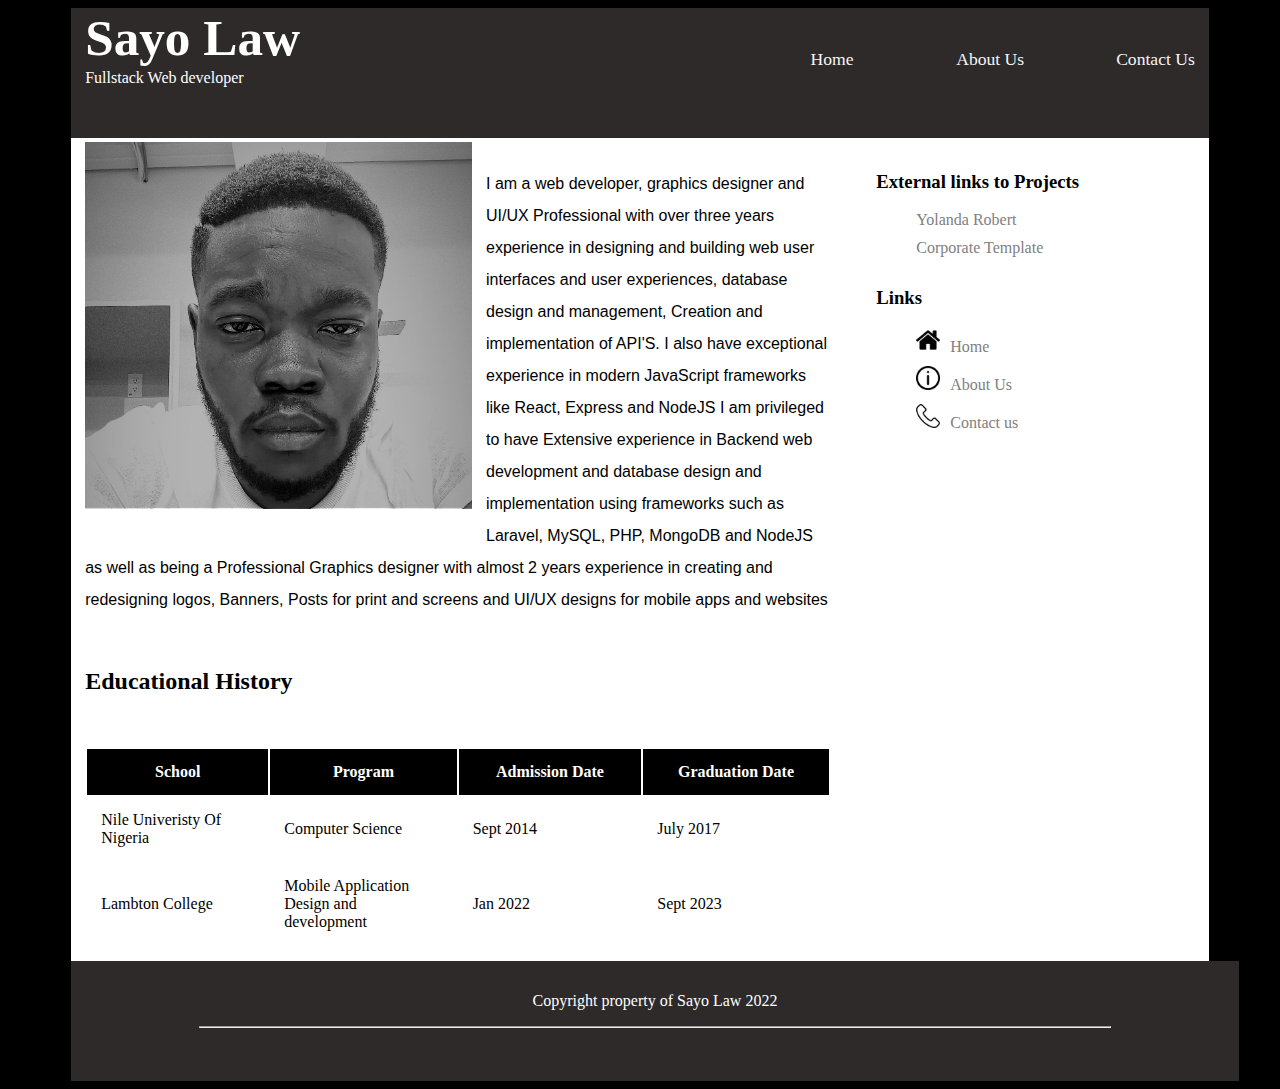
==== index.html @ 597c75ca "Adds 3 pages" ====
<html>
    <head>
        <meta charset="UTF-8">
        <meta name="viewport" content="width=device-width, initial-scale=1.0">
        <title>Sayo Law</title>
        <link rel="stylesheet" type="text/css" href="css/main.css" >


    </head>
    <body>
        <div id="container">
            <header>
                <a href="index.html"><h1>Sayo Law</h1></a>
                <p>Fullstack Web developer</p>

            </header>
      
          <!-- navigation section of the webpage
                use this area to add links to other pages-->
            <nav>
                <ul>
                <li><a href="index.html">Home</a></li>
                <li><a href="about.html">About Us</a></li>
                <li><a href="contact.html">Contact Us</a></li>
                </ul>
            </nav>
            <section>
                <!-- <h1>Olaoluwa Oluwafeyisayo Lawal</h1> -->
                <img src="Images/image.jpg" />
                <p>
                    
                    I am a web developer, graphics designer and UI/UX Professional 
                    with over three years experience in designing and building web user
                     interfaces and user experiences, database design and management,
                      Creation and implementation of API'S.
                    I also have exceptional experience in modern JavaScript frameworks 
                    like React, Express and NodeJS
                    I am privileged to have Extensive experience in Backend web 
                    development and database design and implementation using frameworks 
                    such as Laravel, MySQL, PHP, MongoDB and NodeJS as well as being
                     a Professional Graphics designer with almost 2 years experience
                      in creating and redesigning logos, Banners, Posts for print and
                       screens and UI/UX designs for mobile apps and websites
                </p>
                <h3>Educational History</h3>
                <div id="table">
                    <table>
                        <thead>
                        <th>School</th>
                        <th>Program</th>
                        <th>Admission Date</th>
                        <th>Graduation Date</th>
                    </thead>
                    <tbody>
                        <tr>
                            <td>Nile Univeristy Of Nigeria</td>
                            <td>Computer Science</td>
                            <td>Sept 2014</td>
                            <td>July 2017</td>

                        </tr>
                        <tr>
                            <td>Lambton College</td>
                            <td>Mobile Application Design and development</td>
                            <td>Jan 2022</td>
                            <td>Sept 2023</td>

                        </tr>

                    </tbody>
                    </table>
                </div>
            </section>
            <aside>
                <h3>External links to Projects</h3>
                <ul style="margin-bottom: 30px;">
                    <li><a href="https://www.yolandarobert.com">Yolanda Robert</a></li>
                    <li><a href="https://shayolaw.github.io/Business-site">Corporate Template</a></li>
                </ul>
                <h3>Links</h3>
                <ul>
                <li><a href=""><img src="Images/home.png" style="width:24px"><span style="margin-left:10px">Home</span></a></li>
                <li><a href=""><img src="Images/info.png" style="width:24px"><span style="margin-left:10px">About Us</span></a></li>
                <li><a href=""><img src="Images/telephone.png" style="width:24px;"><span style="margin-left:10px">Contact us</span></a></li>
                
            
             
                </ul>
            </aside>
      
 
            <footer>
                <p>Copyright property of Sayo Law 2022</p>
                <hr>
            </footer>
        </div>
    </body>
</html>
---- css/main.css ----
body{
    background-color:black;
}
#container{
background-color:white;
width:90%;
margin: 0 auto;
}
header{
    height:130px;
    background-color:  #2e2a2a;
   
}
/* header img{
    width:150px;
    height:5vh;
} */
header a{
    color:white;
    font-size: 1.6em;
    text-decoration: none;
    text-align: center;
}
header p{
    margin-top: -2em;
    color:white;
    text-align: center;
}
nav{
    /* height:10vh; */
    width:80vw;
    /* float: right; */
    margin-top:-45px;
    
}

nav ul{
    padding-left: 0px;
    display: flex ;
}

nav li{
    
    width: 40%;
    list-style-type: none;
    text-align: center;
    /* text-align: end; */
}
nav li a{
    color:whitesmoke;
    text-decoration: none;
    font-family: Georgia, 'Times New Roman', Times, serif;
    font-size: 0.9em;
    white-space: nowrap;
}
nav li a:hover{
    border-bottom: 2px solid rgb(210, 94, 16);
}
section{
    /* width:70%; */
    width:100%;
    /* float: left; */
}
section h1{
    padding: 14px;
    font-size: 2.5em;
}
section p{
padding: 14px;
line-height: 200%;
font-family:'Lucida Sans', 'Lucida Sans Regular', 'Lucida Grande', 'Lucida Sans Unicode', Geneva, Verdana, sans-serif;
}
section img{
    /* width:50%; */
    width:100%;
    margin-top: -10px;
    /* padding: 14px; */
    /* float:left; */
}
section h3{
    padding: 14px;
    font-size: 1.5em;
}
aside{
    /* width:28%; */
    width:40%;
    padding:14px;
   
    
    /* float: right; */
}
aside li{
    margin-bottom: 10px;
    list-style-type: none;
}
aside li a{
    text-decoration: none;
    
    color:grey;
}
#table{
    /* padding:14px; */
    clear: both;
    width: 100%;
   
   
}
#table thead{
    background-color: black;
    color: white;
    
}
#table th{
    /* padding:14px; */
}
#table td{
    width:200px;
    /* padding:14px; */
}

footer{
    padding:15px;
    clear: both;
    width:100%;
    height:10vh;
    background-color:  #2e2a2a;
    color:white;
    text-align: center;
    
}
hr{
    width:80%;
    color: white;
}


@media only screen and (min-width: 860px) {
    header{
        padding:0 14px;
    }
    header a{
        text-align:left;
    }
    header p{
       
        text-align: left;
    }
    nav{
        width:40vw;
        float: right;
        padding-right: 14px;
        margin: -105px 0 0 0; 
         
    }
    nav li{
        text-align: end;
    }
    nav li a{
        font-size: 1.1em;
    }
    section{
        /* width:70%; */
        width:68%;
        float: left; 
    }
    section img{
        width:50%;
       
        margin-top: -10px;
        padding: 14px;
        float:left;
    }
    aside{
        /* width:28%; */
        width:28%;
        padding:14px;
        float: right;
       
        
        /* float: right; */
    }
    table, td,th{
        padding: 14px;
    }
    /* styles for teh container div */}

   

@media only screen and (min-width: 860px) {
    nav{
    
        margin: -105px 0 0 0;  
    }
}
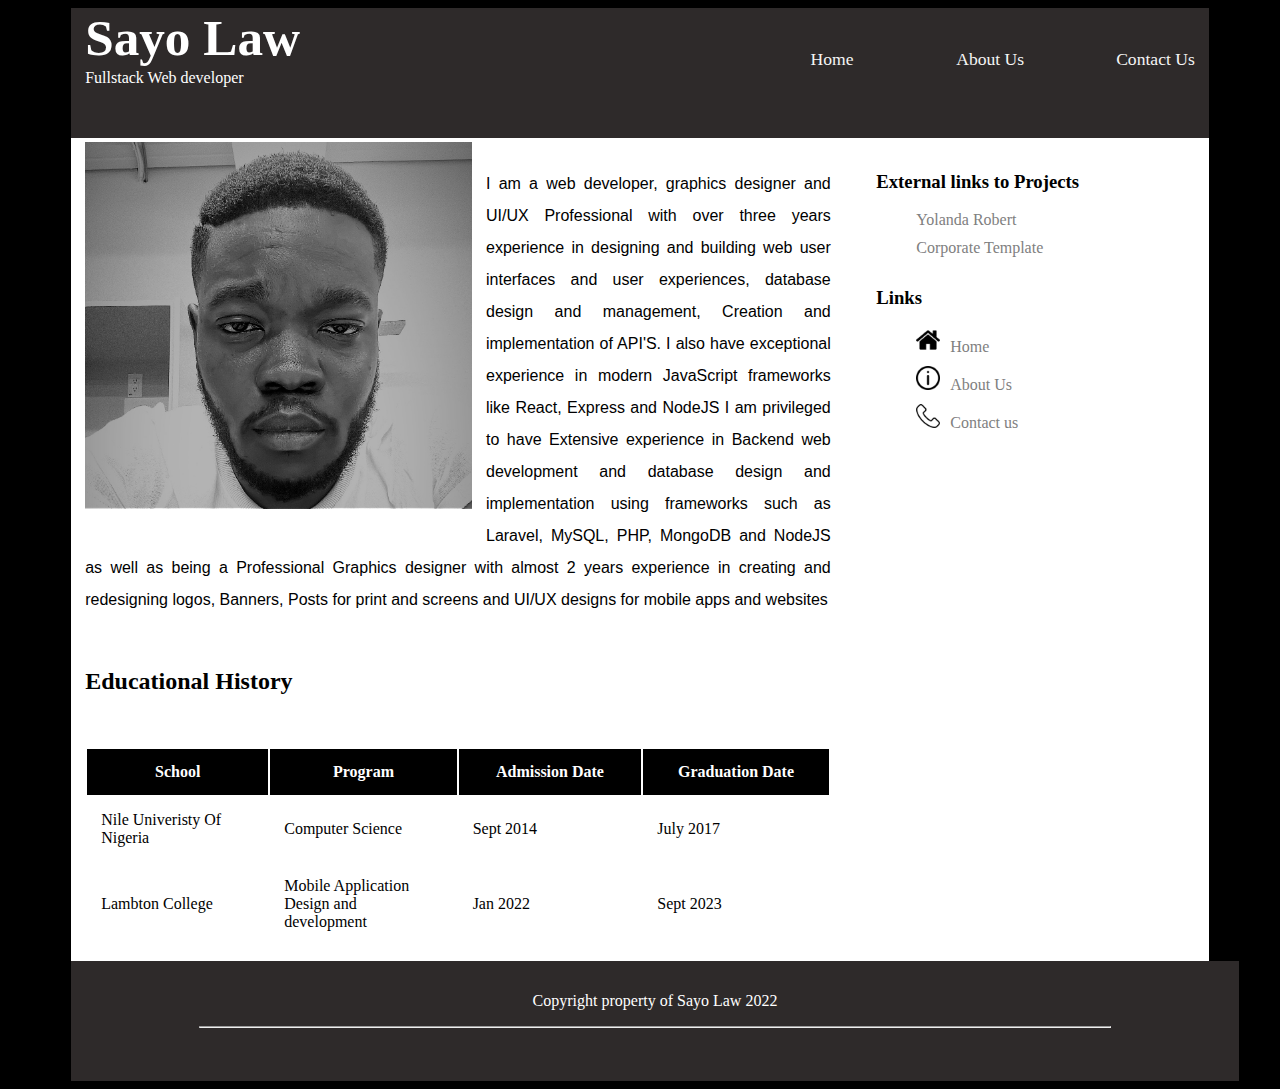
==== commit e8136826: "Update index.html" ====
--- a/index.html
+++ b/index.html
@@ -27,7 +27,7 @@
             <section>
                 <!-- <h1>Olaoluwa Oluwafeyisayo Lawal</h1> -->
                 <img src="Images/image.jpg" />
-                <p>
+                <p style="text-align:justify">
                     
                     I am a web developer, graphics designer and UI/UX Professional 
                     with over three years experience in designing and building web user
@@ -79,9 +79,9 @@
                 </ul>
                 <h3>Links</h3>
                 <ul>
-                <li><a href=""><img src="Images/home.png" style="width:24px"><span style="margin-left:10px">Home</span></a></li>
-                <li><a href=""><img src="Images/info.png" style="width:24px"><span style="margin-left:10px">About Us</span></a></li>
-                <li><a href=""><img src="Images/telephone.png" style="width:24px;"><span style="margin-left:10px">Contact us</span></a></li>
+                <li><a href="index.html"><img src="Images/home.png" style="width:24px"><span style="margin-left:10px">Home</span></a></li>
+                <li><a href="about.html"><img src="Images/info.png" style="width:24px"><span style="margin-left:10px">About Us</span></a></li>
+                <li><a href="contact.html"><img src="Images/telephone.png" style="width:24px;"><span style="margin-left:10px">Contact us</span></a></li>
                 
             
              
@@ -95,4 +95,4 @@
             </footer>
         </div>
     </body>
-</html>+</html>
